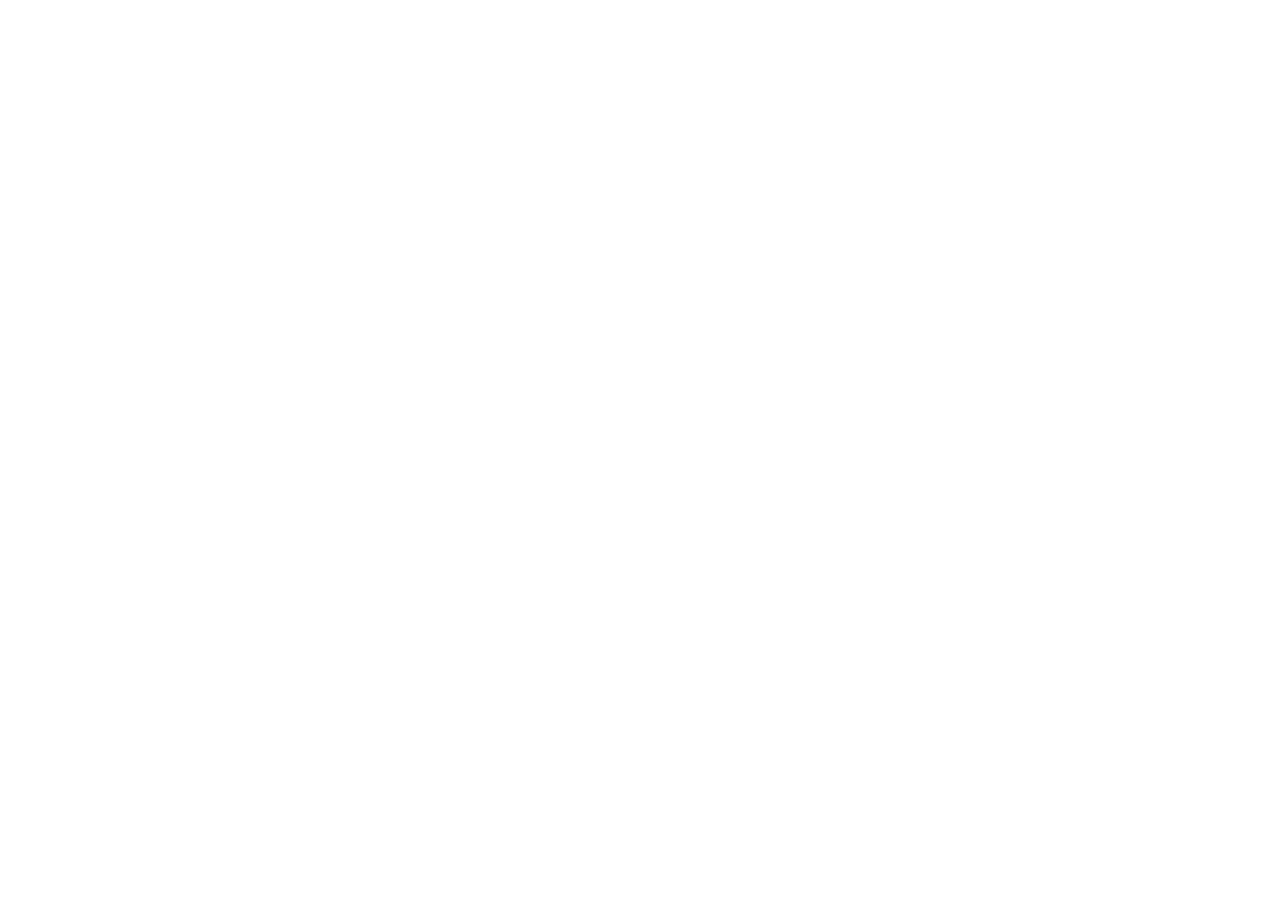
==== Prova_Layout/index.html @ 50042056 "Skeleton Init (002)" ====
<!DOCTYPE html>
<html lang="en">
    <head>
        <meta charset="UTF-8">
        <meta http-equiv="X-UA-Compatible" content="IE=edge">
        <meta name="viewport" content="width=device-width, initial-scale=1.0">
        <title>Document</title>
        <link rel="stylesheet" href="./style.css">
    </head>

    <body>

        <header class="site_header">



        </header>

        <main class="site_main">



        </main>

        <footer class="site_footer">



        </footer>



    </body>


</html>
---- Prova_Layout/style.css ----
/* Essentials */

* {
    box-sizing: border-box;
    margin: 0;
    padding: 0;
}

.clearfix::after {
    content: "";
    display: table;
    clear: both;
}
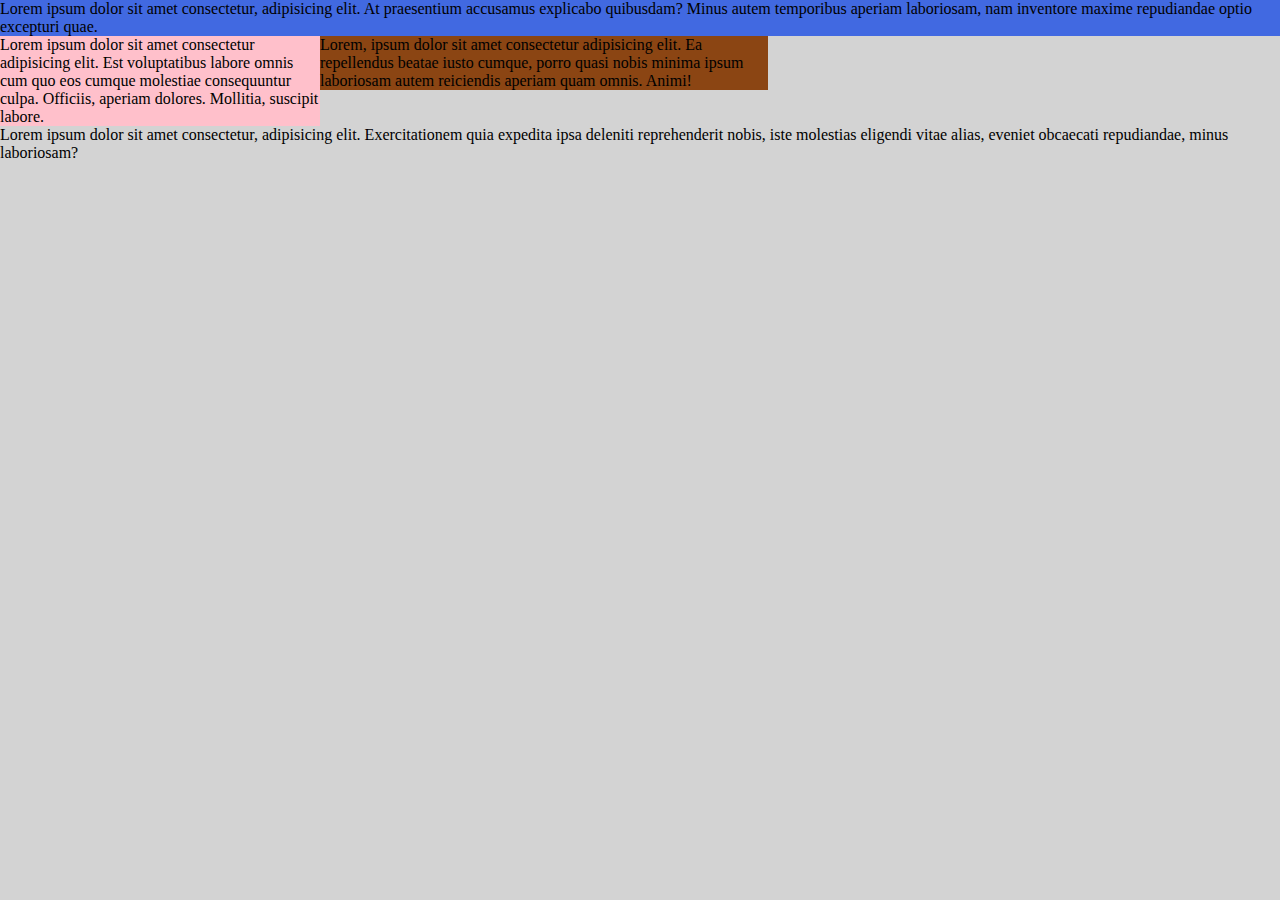
==== commit 5acda1c0: "Skeleton Filling (002)" ====
--- a/Prova_Layout/index.html
+++ b/Prova_Layout/index.html
@@ -11,26 +11,58 @@
     <body>
 
         <header class="site_header">
+            <p>
+                Lorem ipsum dolor sit amet consectetur, adipisicing elit. At
+                praesentium accusamus explicabo quibusdam? Minus autem
+                temporibus
+                aperiam laboriosam, nam inventore maxime repudiandae optio
+                excepturi
+                quae.
+            </p>
+        </header>
+        <!-- /header -->
 
+        <main class="site_main clearfix">
 
+            <aside class="sidebar">
 
-        </header>
+                <p>
+                    Lorem ipsum dolor sit amet consectetur adipisicing elit. Est
+                    voluptatibus labore omnis cum quo eos cumque molestiae
+                    consequuntur culpa. Officiis, aperiam dolores. Mollitia,
+                    suscipit labore.
+                </p>
 
-        <main class="site_main">
+            </aside>
+            <!-- /sidebar -->
 
+            <section class="main_content">
 
+                <p>
+                    Lorem, ipsum dolor sit amet consectetur adipisicing elit. Ea
+                    repellendus beatae iusto cumque, porro quasi nobis minima
+                    ipsum
+                    laboriosam autem reiciendis aperiam quam omnis. Animi!
+                </p>
+            </section>
 
         </main>
+        <!-- /main -->
 
         <footer class="site_footer">
 
+            <p>
+                Lorem ipsum dolor sit amet consectetur, adipisicing elit.
+                Exercitationem quia expedita ipsa deleniti reprehenderit nobis,
+                iste molestias eligendi vitae alias, eveniet obcaecati
+                repudiandae, minus laboriosam?
 
+            </p>
 
         </footer>
-
+        <!-- /footer -->
 
 
     </body>
 
-
 </html>--- a/Prova_Layout/style.css
+++ b/Prova_Layout/style.css
@@ -10,4 +10,25 @@
     content: "";
     display: table;
     clear: both;
+}
+
+/* body */
+
+body {
+    background-color: lightgray;
+}
+
+.site_header {
+    background-color: royalblue;
+}
+
+.sidebar {
+    width: 25%;
+    float: left;
+    background-color: pink;
+}
+
+.main_content {
+    width: 60%;
+    background-color: saddlebrown;
 }